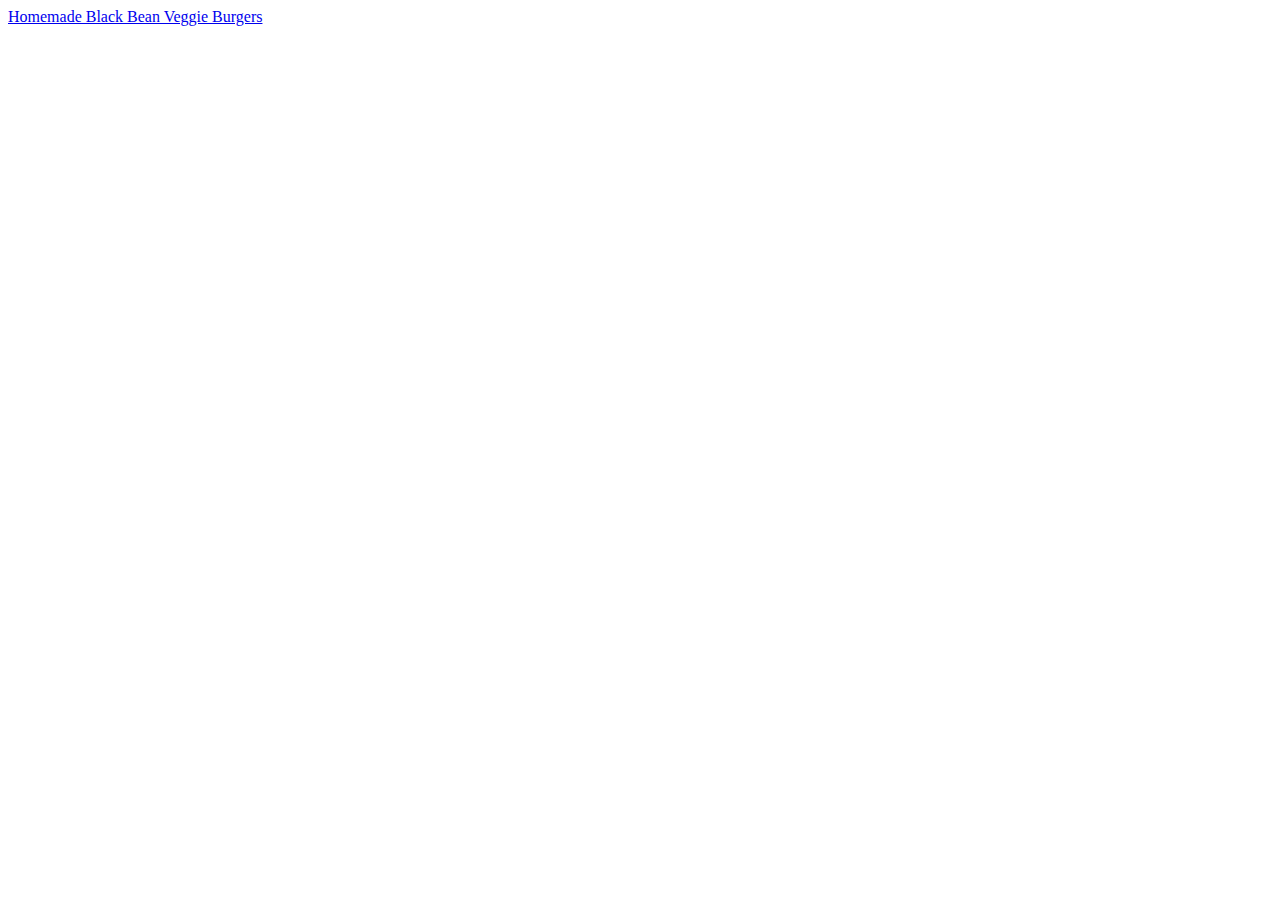
==== index.html @ bf7cdbfb "Add index.hmtl, veg-burgers.html, update README.md" ====
<!DOCTYPE html>
<html lang="en">
<head>
    <meta charset="UTF-8">
    <meta http-equiv="X-UA-Compatible" content="IE=edge">
    <meta name="viewport" content="width=device-width, initial-scale=1.0">
    <title>Odin Recipes</title>
</head>
<body>
    <a href="./recipes/veg-burgers.html">Homemade Black Bean Veggie Burgers</a>
</body>
</html>
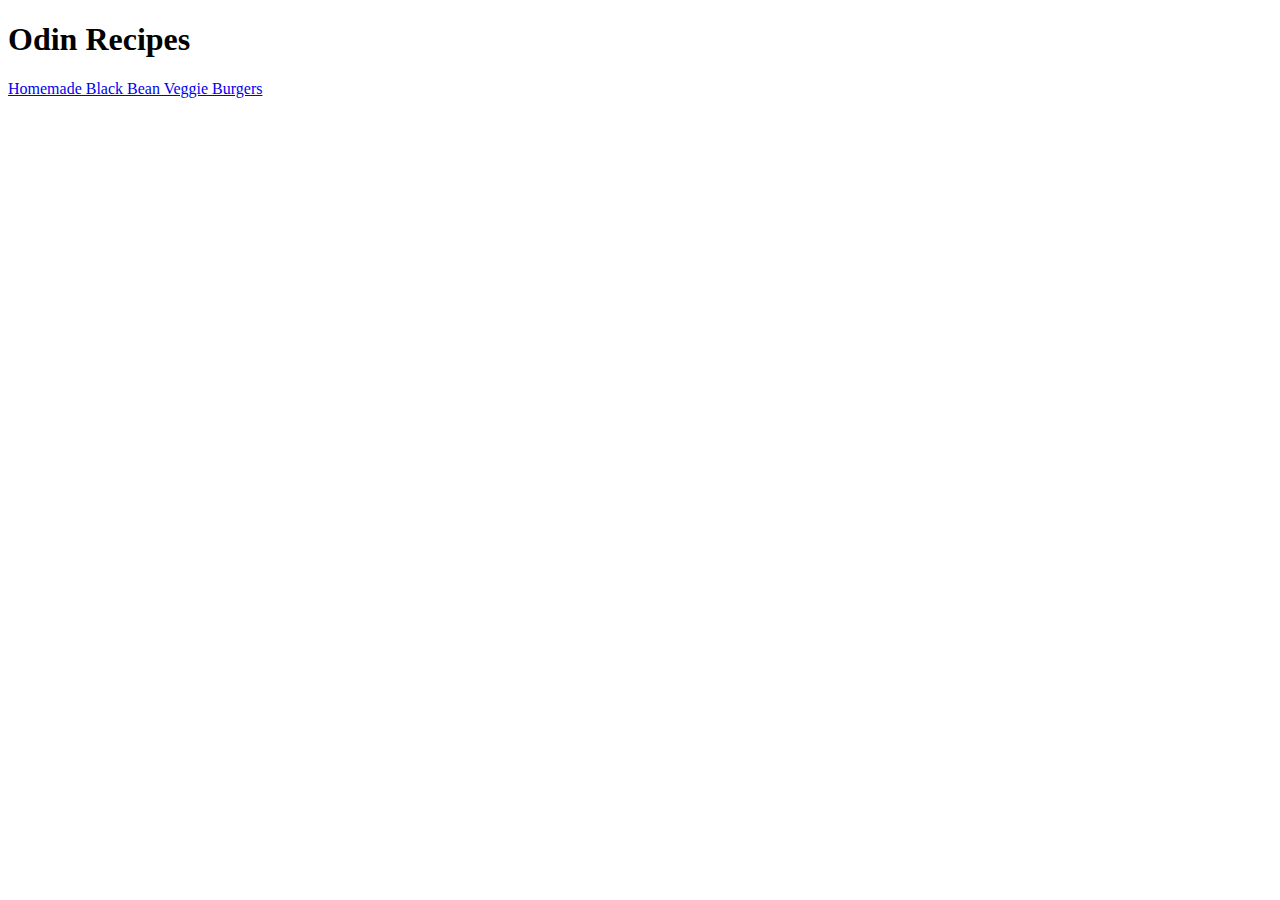
==== commit 2f7257e3: "Add veggie burger recipe" ====
--- a/index.html
+++ b/index.html
@@ -7,6 +7,7 @@
     <title>Odin Recipes</title>
 </head>
 <body>
+    <h1>Odin Recipes</h1>
     <a href="./recipes/veg-burgers.html">Homemade Black Bean Veggie Burgers</a>
 </body>
 </html>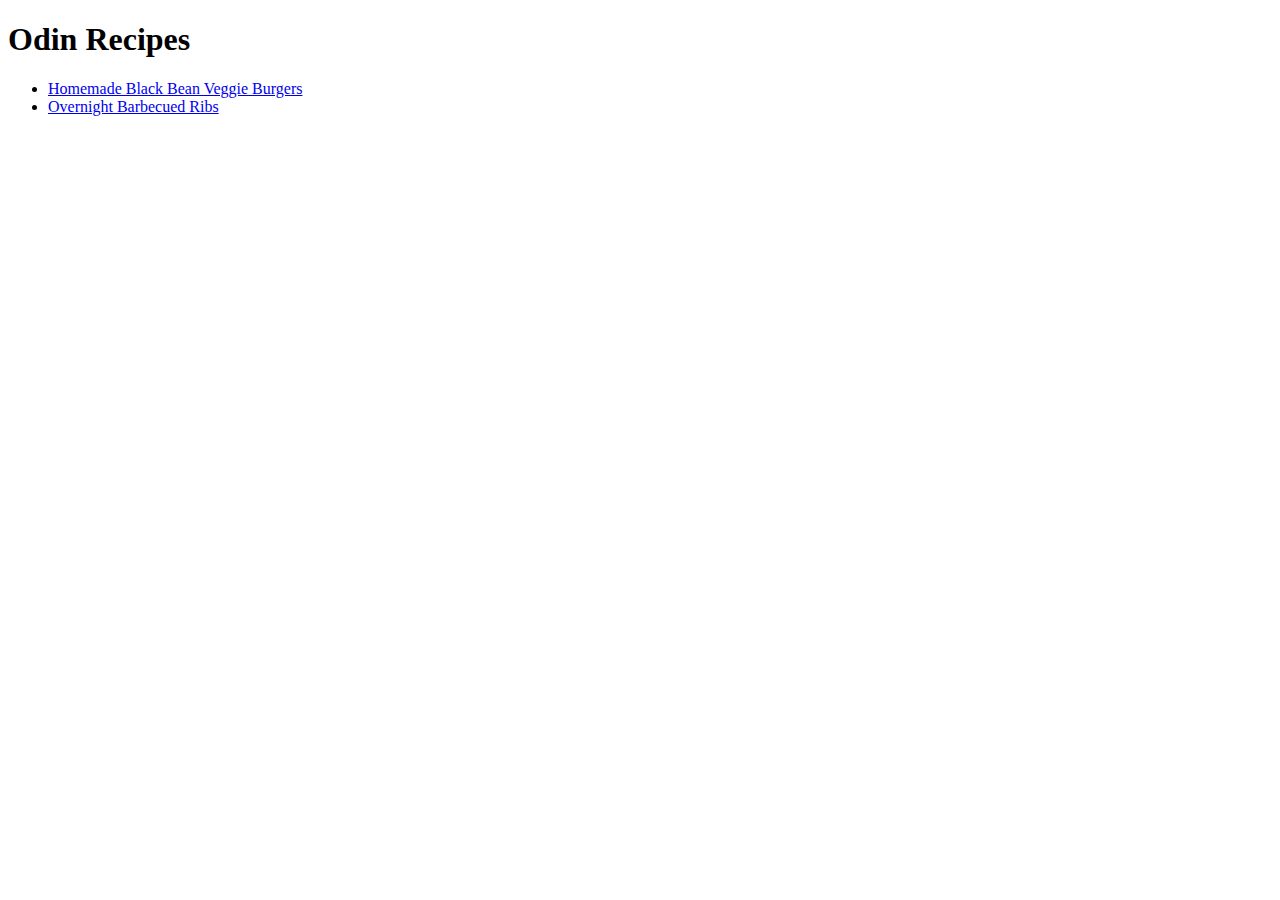
==== commit a565f0ef: "Add barbecued ribs recipe page" ====
--- a/index.html
+++ b/index.html
@@ -8,6 +8,9 @@
 </head>
 <body>
     <h1>Odin Recipes</h1>
-    <a href="./recipes/veg-burgers.html">Homemade Black Bean Veggie Burgers</a>
+    <ul>
+        <li><a href="./recipes/veg-burgers.html">Homemade Black Bean Veggie Burgers</a></li>
+        <li><a href="./recipes/bbq-ribs.html">Overnight Barbecued Ribs</a></li>
+    </ul>    
 </body>
 </html>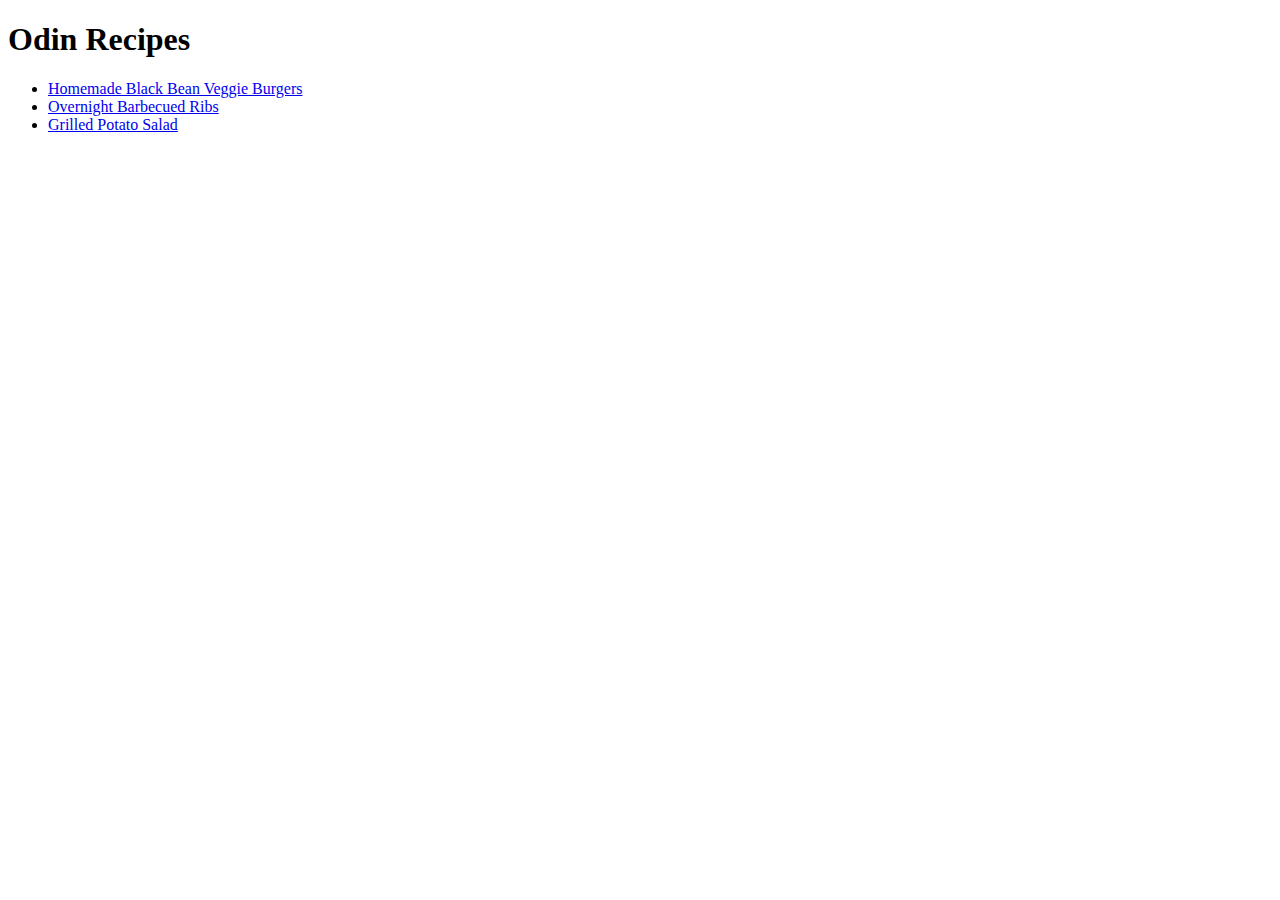
==== commit cc1a08cb: "Add potato salad recipe page" ====
--- a/index.html
+++ b/index.html
@@ -11,6 +11,7 @@
     <ul>
         <li><a href="./recipes/veg-burgers.html">Homemade Black Bean Veggie Burgers</a></li>
         <li><a href="./recipes/bbq-ribs.html">Overnight Barbecued Ribs</a></li>
+        <li><a href="./recipes/potato-salad.html">Grilled Potato Salad</a></li>
     </ul>    
 </body>
 </html>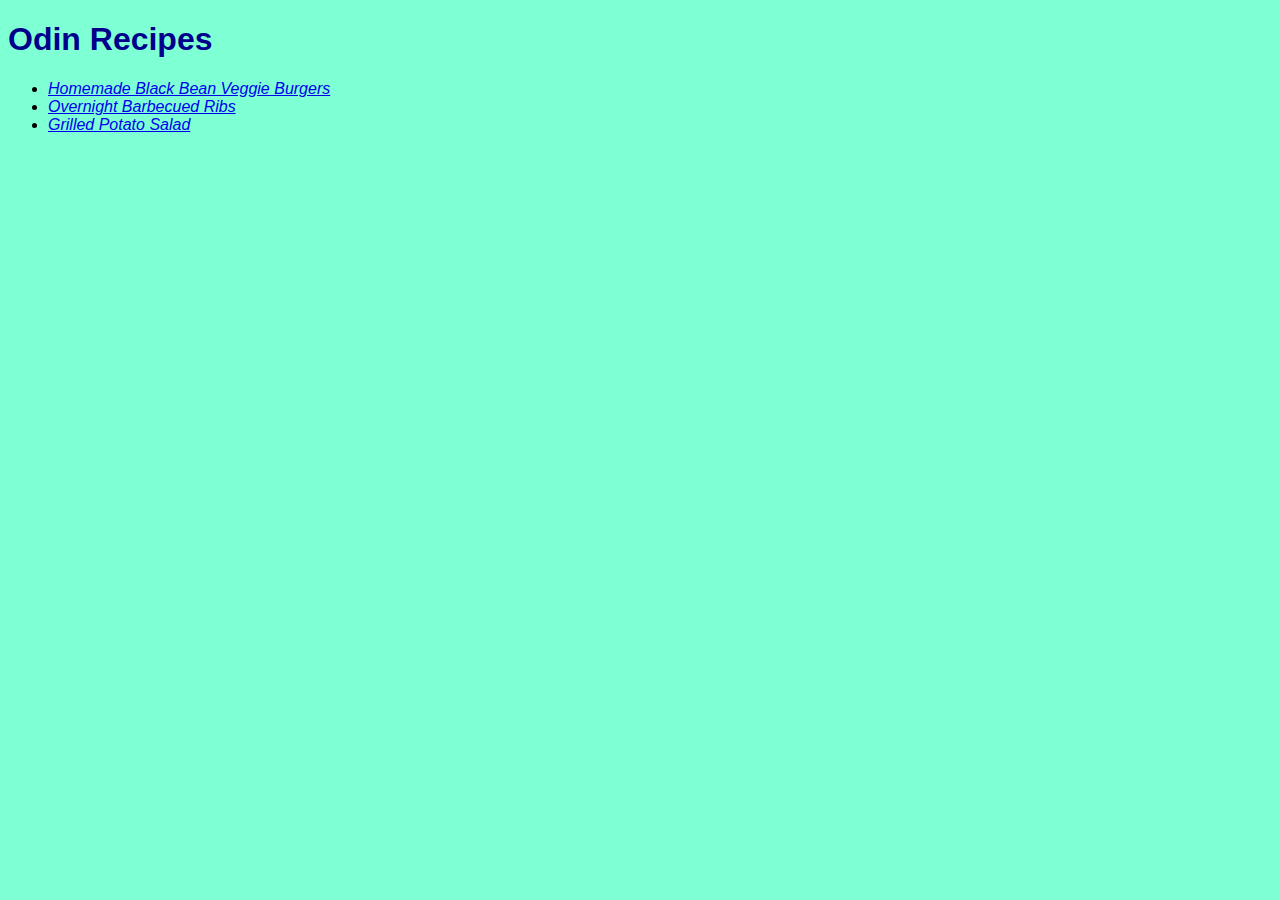
==== commit 9cc67a50: "Add external CSS styling to recipes project" ====
--- a/index.html
+++ b/index.html
@@ -4,6 +4,7 @@
     <meta charset="UTF-8">
     <meta http-equiv="X-UA-Compatible" content="IE=edge">
     <meta name="viewport" content="width=device-width, initial-scale=1.0">
+    <link rel="stylesheet" href="styles.css">
     <title>Odin Recipes</title>
 </head>
 <body>
--- a/styles.css
+++ b/styles.css
@@ -0,0 +1,20 @@
+* {
+    font-family: Arial, Helvetica, sans-serif;
+}
+
+body {
+    background-color: aquamarine;
+}
+
+h1 {
+    color: darkblue;
+}
+
+h3, li {
+    font-style: italic;
+}
+
+img {
+    width: 500px;
+    height: auto;
+}